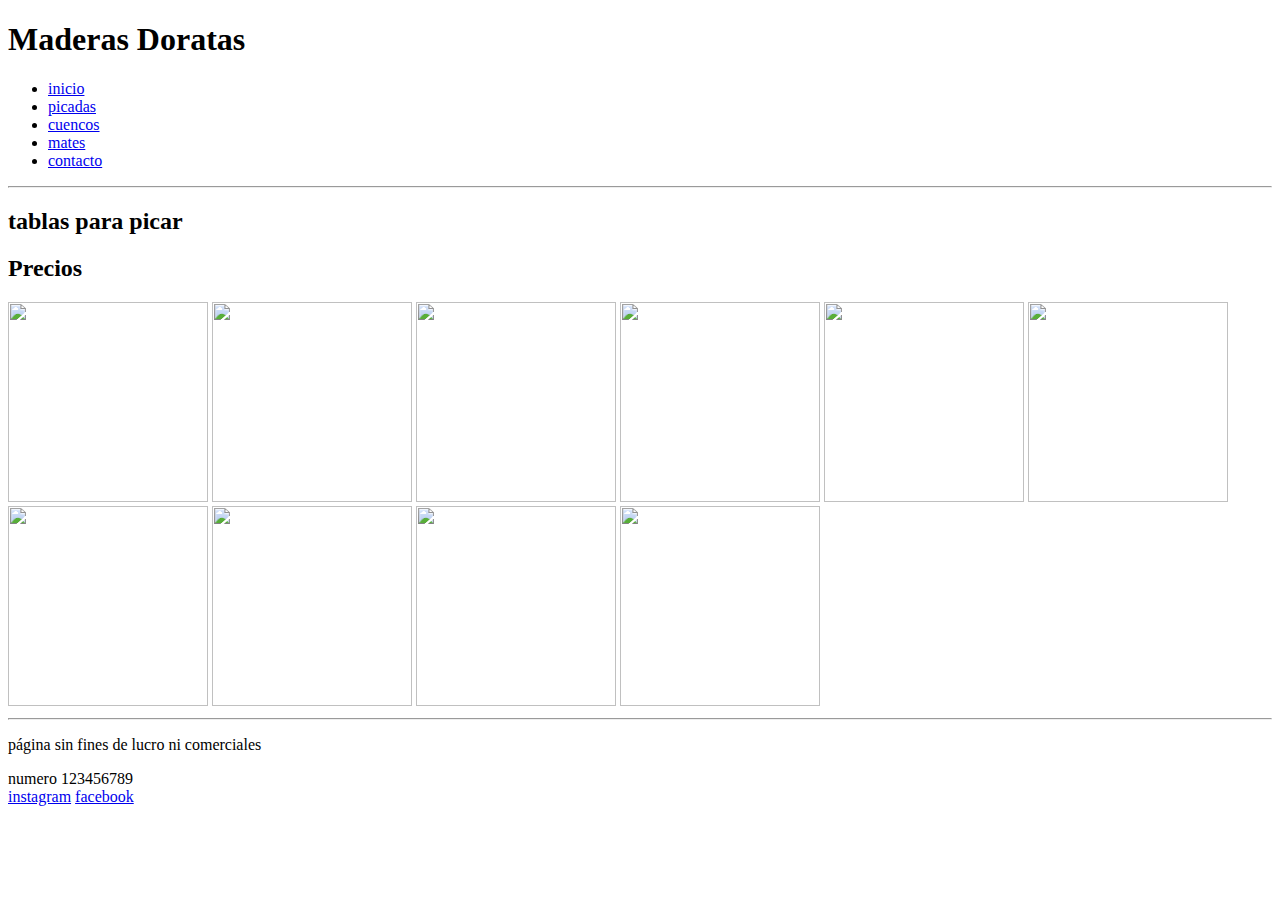
==== picada.html @ 9e7f1323 "agrego picada.html al repositorio" ====
<!DOCTYPE html>
<html lang="en">
<head>
    <meta charset="UTF-8">
    <meta http-equiv="X-UA-Compatible" content="IE=edge">
    <meta name="viewport" content="width=device-width, initial-scale=1.0">
    <title>maderasdoratapicadas</title>
    <link rel="stylesheet" href="grid.css">
</head>
<body>
   <header class="fondo">
    <div>
        <h1>Maderas Doratas</h1>
    </div>
    <div>
        <ul>
            <li><a href="./index.html" target="_blank">inicio</a></li>
            <li><a href="./picada.html">picadas</a></li>
            <li><a href="./cuenco.html" target="_blank">cuencos</a></li>
            <li><a href="./mate.html" target="_blank">mates</a></li>
            <li><a href="./contacto.html" target="_blank">contacto</a></li>
        </ul>
    </div>
   </header>
   <hr> 
   <div>
       <h2 class="subtitulo_variado">tablas para picar</h2>
   <div>
       <h2 class="subtitulo_variado">Precios</h2>
   </div>
   <div class="las_imagenes"> 
       <img src="../images/tablaasado.png" width="200px" height="200px">
       <img src="../images/tablabotella.png" width="200px" height="200px">
       <img src="../images/tabladepino.jpg" width="200px" height="200px">
       <img src="../images/tablaencurba.jpg" width="200px" height="200px">
       <img src="../images/tablalarga.jpg" width="200px" height="200px">
       <img src="../images/tablapersonalizada.jpg" width="200px" height="200px">
       <img src="../images/tablapescado.jpg" width="200px" height="200px">
       <img src="../images/tablaset.jpg" width="200px" height="200px">
       <img src="../images/tablatriple.jpg" width="200px" height="200px">
       <img src="../images/tablaxl.jpg" width="200px" height="200px">
   </div>
   <hr>
   <footer class="fondo">
    <div>
        <p class="parrafo_pie">página sin fines de lucro ni comerciales</p>
    </div>
    <div class="pie">
        <div>numero 123456789</div>
            <a href="https://www.instagram.com" target="_blank">instagram</a>
            <a href="https://www.facebook.com" target="_blank">facebook</a>
    </div>
</footer>
</body>
</html>
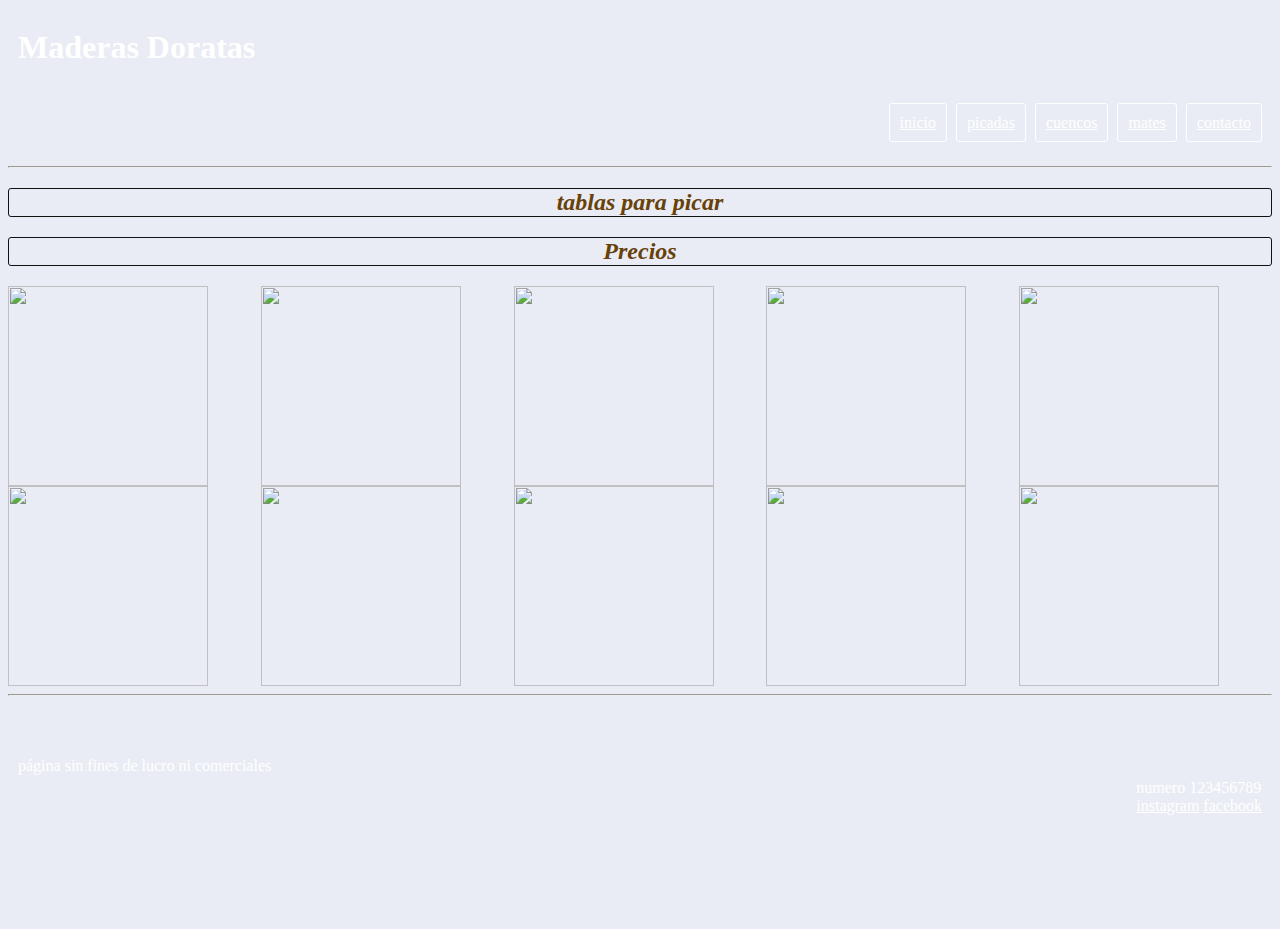
==== commit 7a4110da: "vinculo los index al css" ====
--- a/picada.html
+++ b/picada.html
@@ -5,7 +5,7 @@
     <meta http-equiv="X-UA-Compatible" content="IE=edge">
     <meta name="viewport" content="width=device-width, initial-scale=1.0">
     <title>maderasdoratapicadas</title>
-    <link rel="stylesheet" href="grid.css">
+    <link rel="stylesheet" href="style.css">
 </head>
 <body>
    <header class="fondo">
--- a/style.css
+++ b/style.css
@@ -0,0 +1,186 @@
+body{
+    background-color: #e9ecf4;
+}
+
+.fondo{
+    padding: 0px;
+    margin: 0px;
+    width: 100%;
+    background-image: url(../images/madera.jpg); width: 100%;
+    color: #fff;
+    background-position: center center;
+    background-attachment: fixed;
+    height: 150px;
+    background-size: contain;
+    display: flex;
+    justify-content: space-between;
+}
+
+h1{
+    position: relative;
+    left: 10px;
+}
+
+li{
+    display: inline-block;
+    text-align: center;
+    margin-left: 5px;
+    position: relative;
+    top: 90px;
+    right: 10px;
+}
+
+li a{
+    color: #fff;
+    border: #fff 1px solid;
+    width: 20px;
+    padding: 10px;
+    border-radius: 3px;
+    cursor: pointer;
+    transition: 0.6s;
+}
+
+li a:hover{
+    padding: 15px;
+}
+
+.pie a{
+    color: #fff;
+}
+
+.alinear{
+    display: grid;
+    grid-template-columns: repeat(2, 50%);
+    gap: 10px;
+}
+
+.imagenes_index{
+    border: 1px solid;
+    font-size: 200px;
+    height: 400px;
+    width: 700px;
+    overflow: auto;
+}
+
+h2{
+    font-style: italic;
+    color: #684108;
+    border: 1px solid #111;
+    border-radius: 3px;
+}
+
+.subtitulo1, .subtitulo2{
+    display: flex;
+    justify-content: space-around;
+    border: 1px solid #111;
+    width: 200px;
+    height: 50px;
+    text-align: center;
+    position: relative;
+    left: 25%;
+}
+
+.subtitulo_variado{
+    text-align: center;
+}
+
+.titulo_contacto{
+    width: 90px;
+    height: 30px;
+    position: relative;
+    left: 40%;
+    text-align: center;
+}
+
+.parrafo_contacto{
+    font-size: 26px;
+    position: relative;
+    bottom: 270px;
+    border: 1px solid;
+    border-radius: 3px;
+    height: 213%;
+}
+
+.parrafo{
+    border: 1px #111 solid;
+    position: relative;
+    bottom: 16px;
+    font-size: 26px;
+}
+
+.pie{
+    position: relative;
+    top: 50%;
+    right: 10px;
+}
+
+.parrafo_pie{
+    position: relative;
+    top: 25%;
+    left: 10px;
+}
+
+.las_imagenes{
+    display: flex;
+    display: grid;
+    grid-template-columns: repeat(5, 1fr);
+    grid-template-rows: repeat(2, 1fr);
+}
+
+.formulario{
+    display: grid;
+    grid-template-columns: repeat(2, 1fr);
+}
+
+@media screen and (max-width: 870px) {
+
+    .alinear{
+        display: grid;
+        grid-template-columns: repeat(1, 1fr);
+        grid-template-rows: repeat(4, 15%);
+    }
+    
+    .subtitulo1{
+        grid-row: 1;
+        
+    }
+    
+    .parrafo{
+        grid-row: 2;
+        font-size: 19px;
+        height: 110px;
+
+    }
+    
+    .subtitulo2{
+        grid-row: 3;
+    }
+    
+    .las_imagenes{
+        display: grid;
+        grid-template-columns: repeat(2,1fr);
+        grid-row: 4;
+        height: 20%;
+        position: relative;
+        bottom: 40%;
+    }
+
+    .formulario{
+        display: grid;
+        grid-template-columns: repeat(1, 1fr);
+        grid-template-rows: repeat(3, 1fr)
+    }
+
+    .titulo_contacto{
+        grid-row: 1;
+    }
+
+    .parrafo_contacto{
+        grid-row: 2;
+        height: 200px;
+    }
+
+    form{
+        grid-row: 3;
+    }
+}